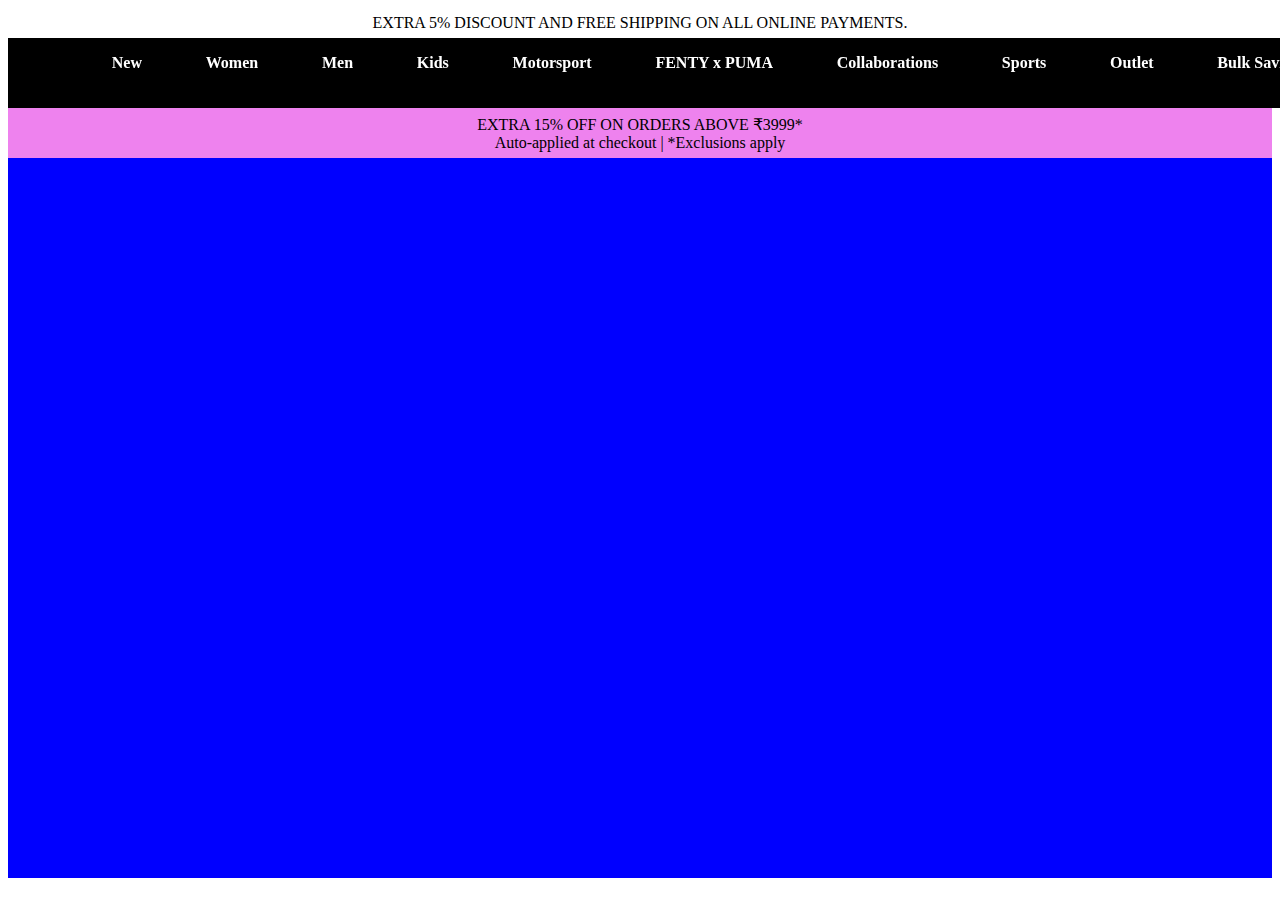
==== index.html @ ab66f5d4 "puma clone started" ====
<!DOCTYPE html>
<html lang="en">
<head>
    <meta charset="UTF-8">
    <meta name="viewport" content="width=device-width, initial-scale=1.0">
    <title>Document</title>
    <link rel="stylesheet" href="puma.css">
</head>
<body>
    <div class="top">EXTRA 5% DISCOUNT AND FREE SHIPPING ON ALL ONLINE PAYMENTS.</div>
    <div class="main">
        <div class="navbar">
            <ul>
                <li>New</li>
                <li>Women</li>
                <li>Men</li>
                <li>Kids</li>
                <li>Motorsport</li>
                <li>FENTY x PUMA</li>
                <li>Collaborations</li>
                <li>Sports</li>
                <li>Outlet</li>
                <li>Bulk Savings</li>
            </ul>
        </div>
    </div>
    <div class="offer">
        <div class="text1">EXTRA 15% OFF ON ORDERS ABOVE ₹3999*</div>
        <div class="text2">Auto-applied at checkout | *Exclusions apply</div>
    </div>
    <div class="image1"><img src="" alt=""></div>
</body>
</html>
---- puma.css ----
.main{
    display: flex;
    flex: 4;
    height: 70px;
    width: 100%;
    background-color: black;
    position: fixed;
}
.main ul{
    display: flex;
    align-items: center;
    justify-content: space-evenly;
    list-style-type: none;
    width: 200%;
    color: white;
    font-weight: 600;
}
.top{
    height: 30px;
    width: 100%;
    display: flex;
    justify-content: center;
    align-items: center;
}
.offer{
    margin-top: 70px;
    height: 50px;
    width: 100%;
    display: flex;
    justify-content: center;
    align-items: center;
    background-color: violet;
    flex-direction: column;
}
.image1{
    height: 80vh;
    width: 100%;
    background-color: blue;
}
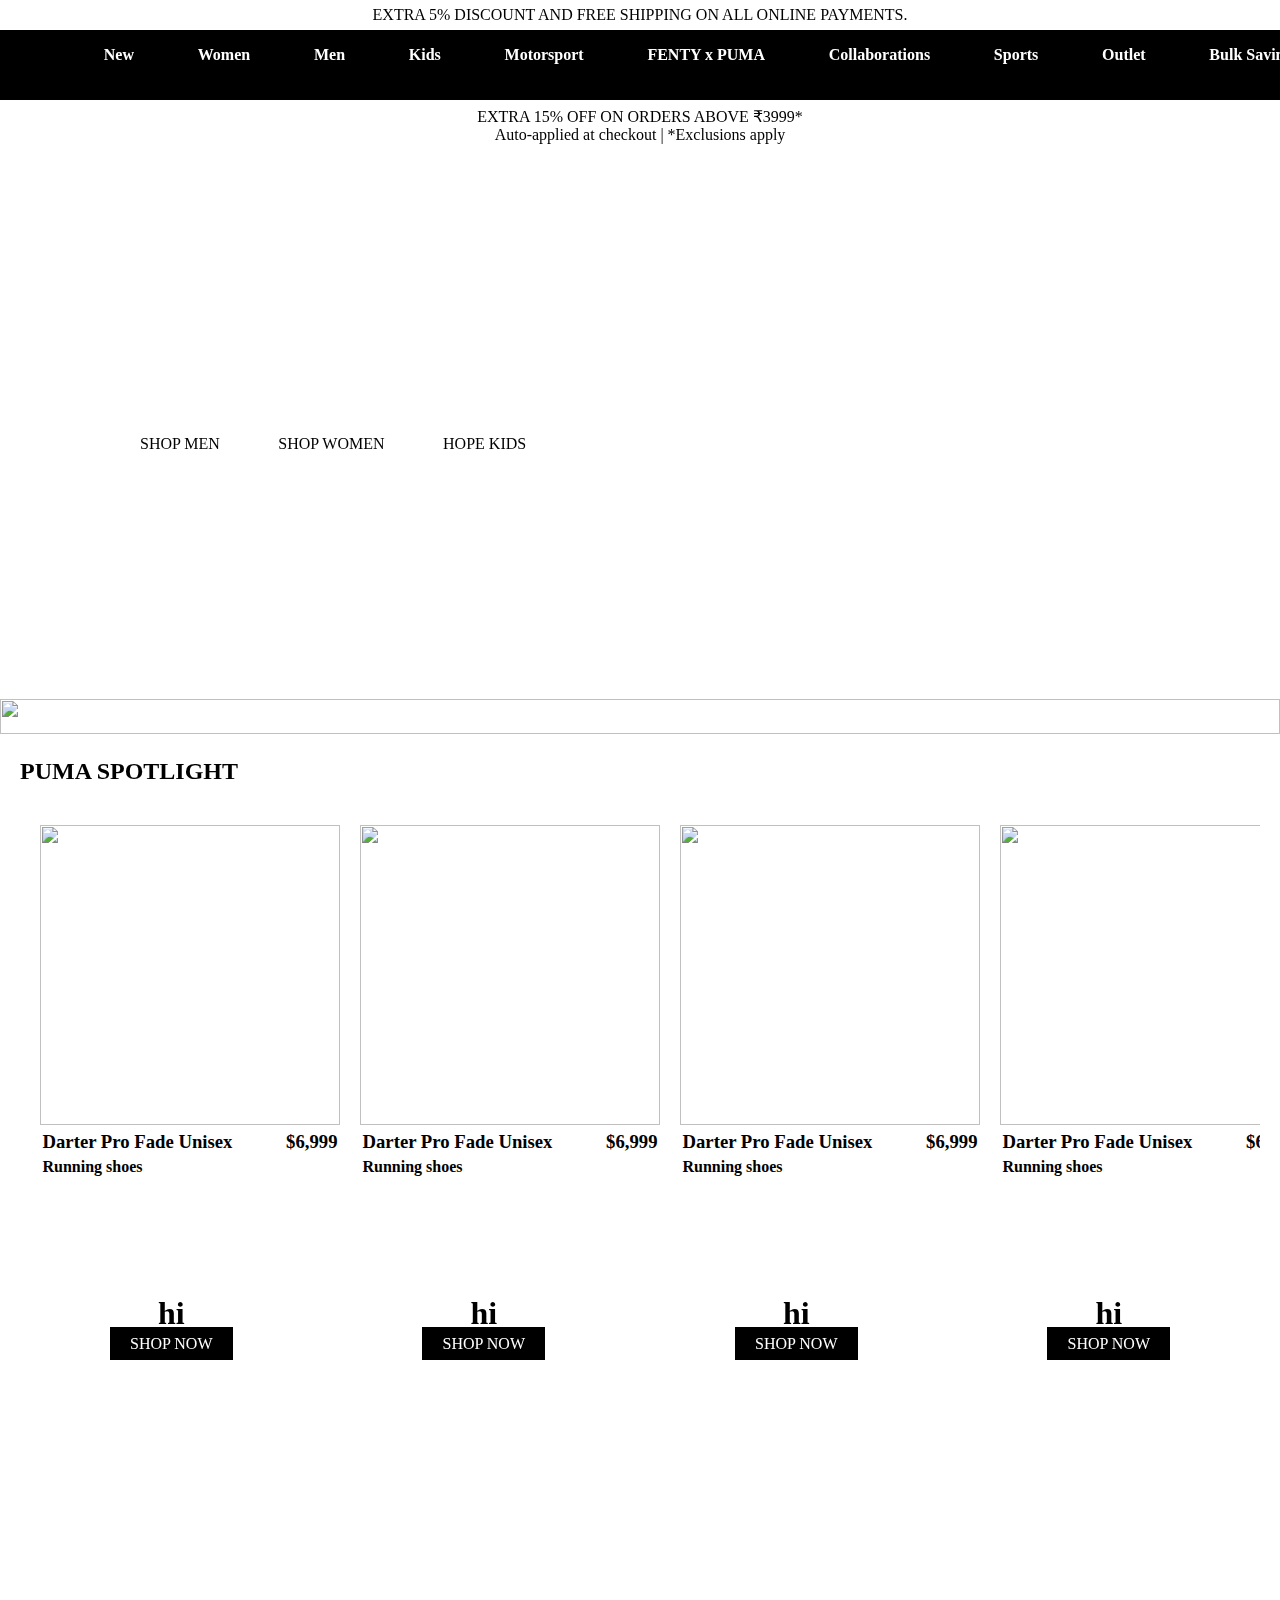
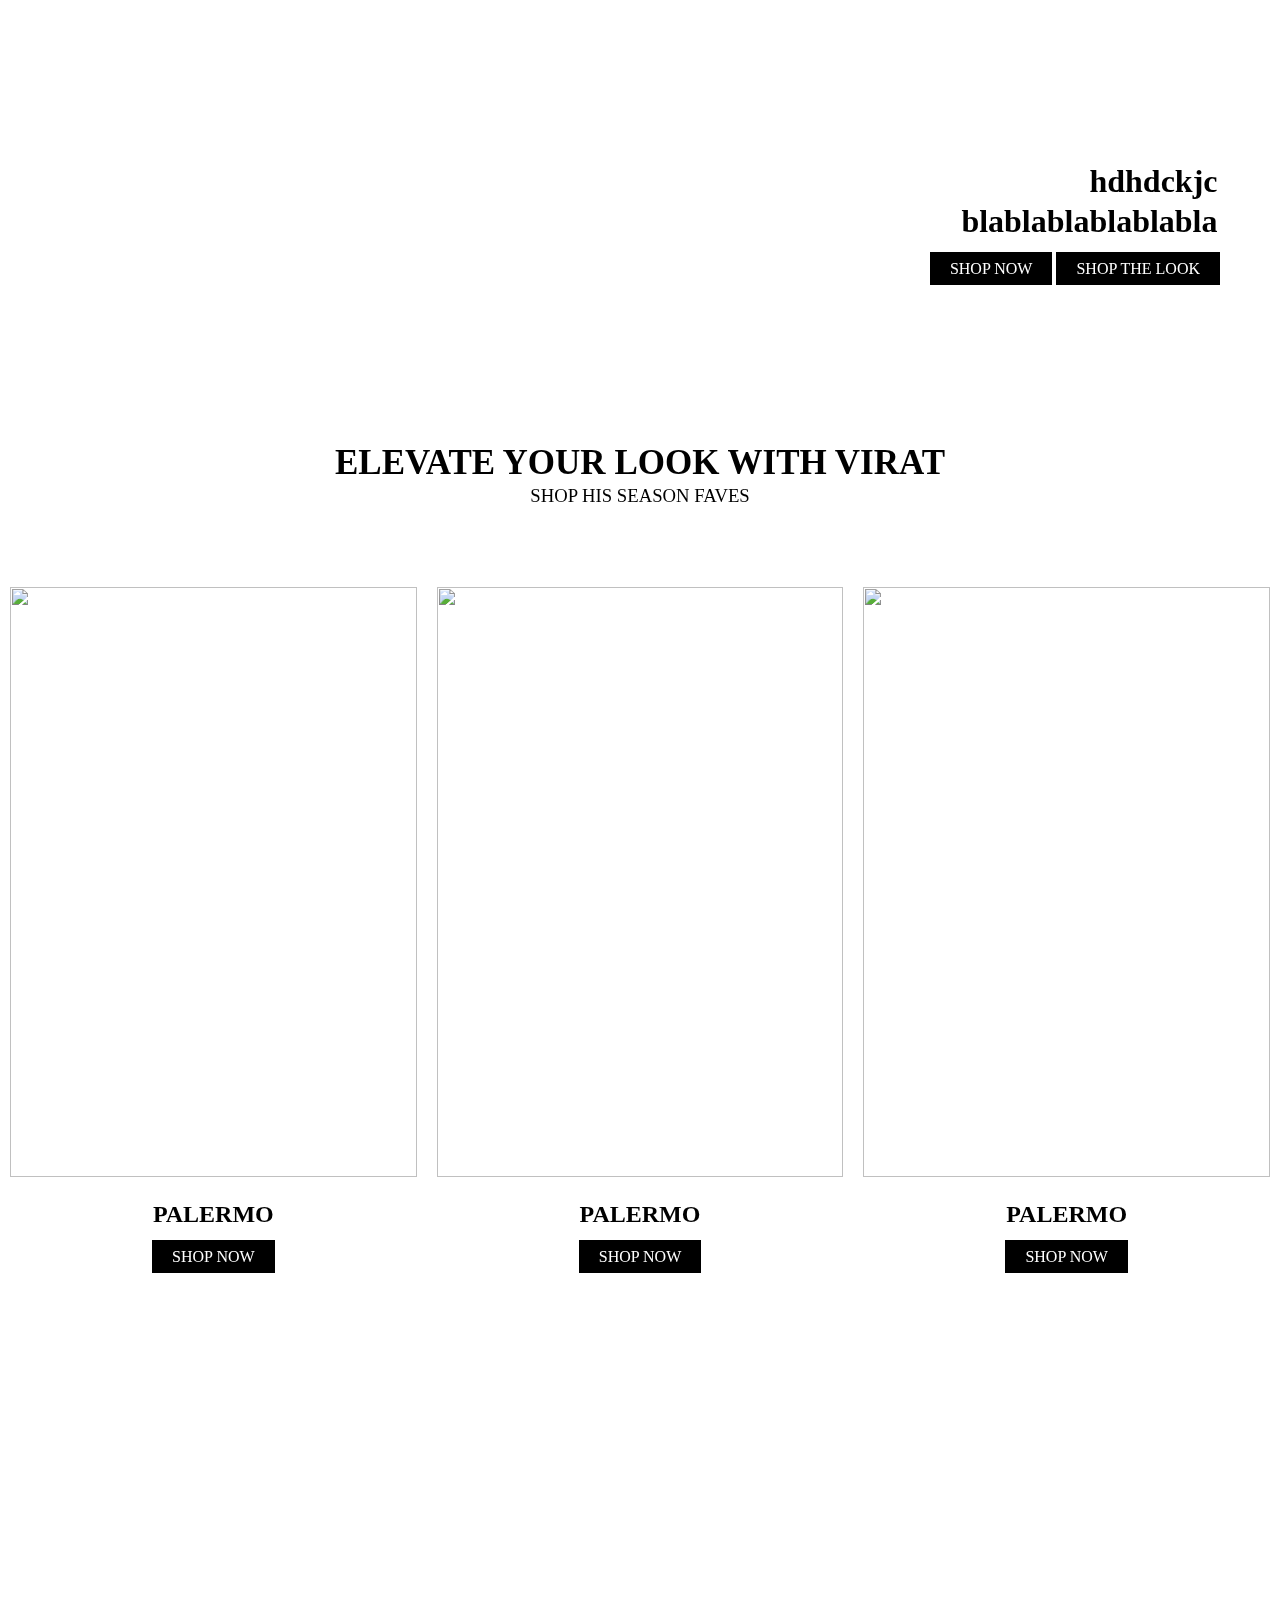
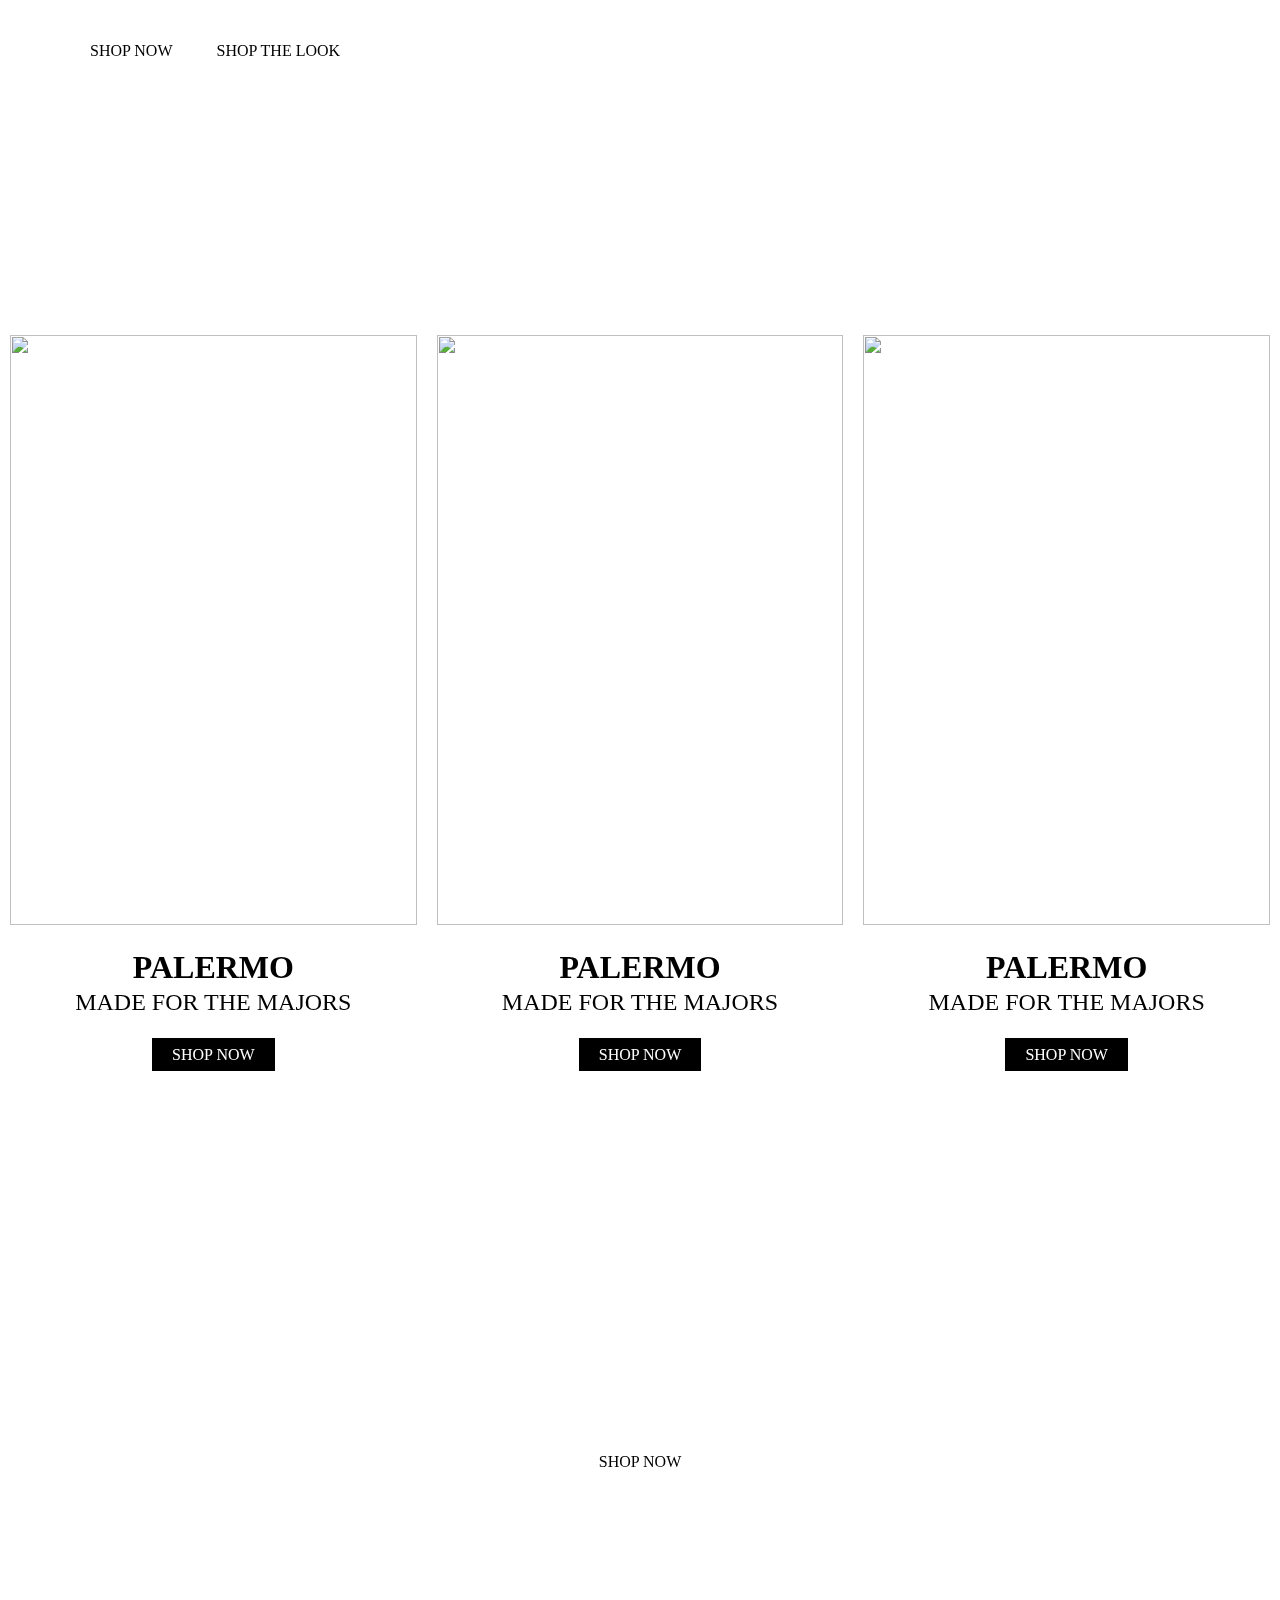
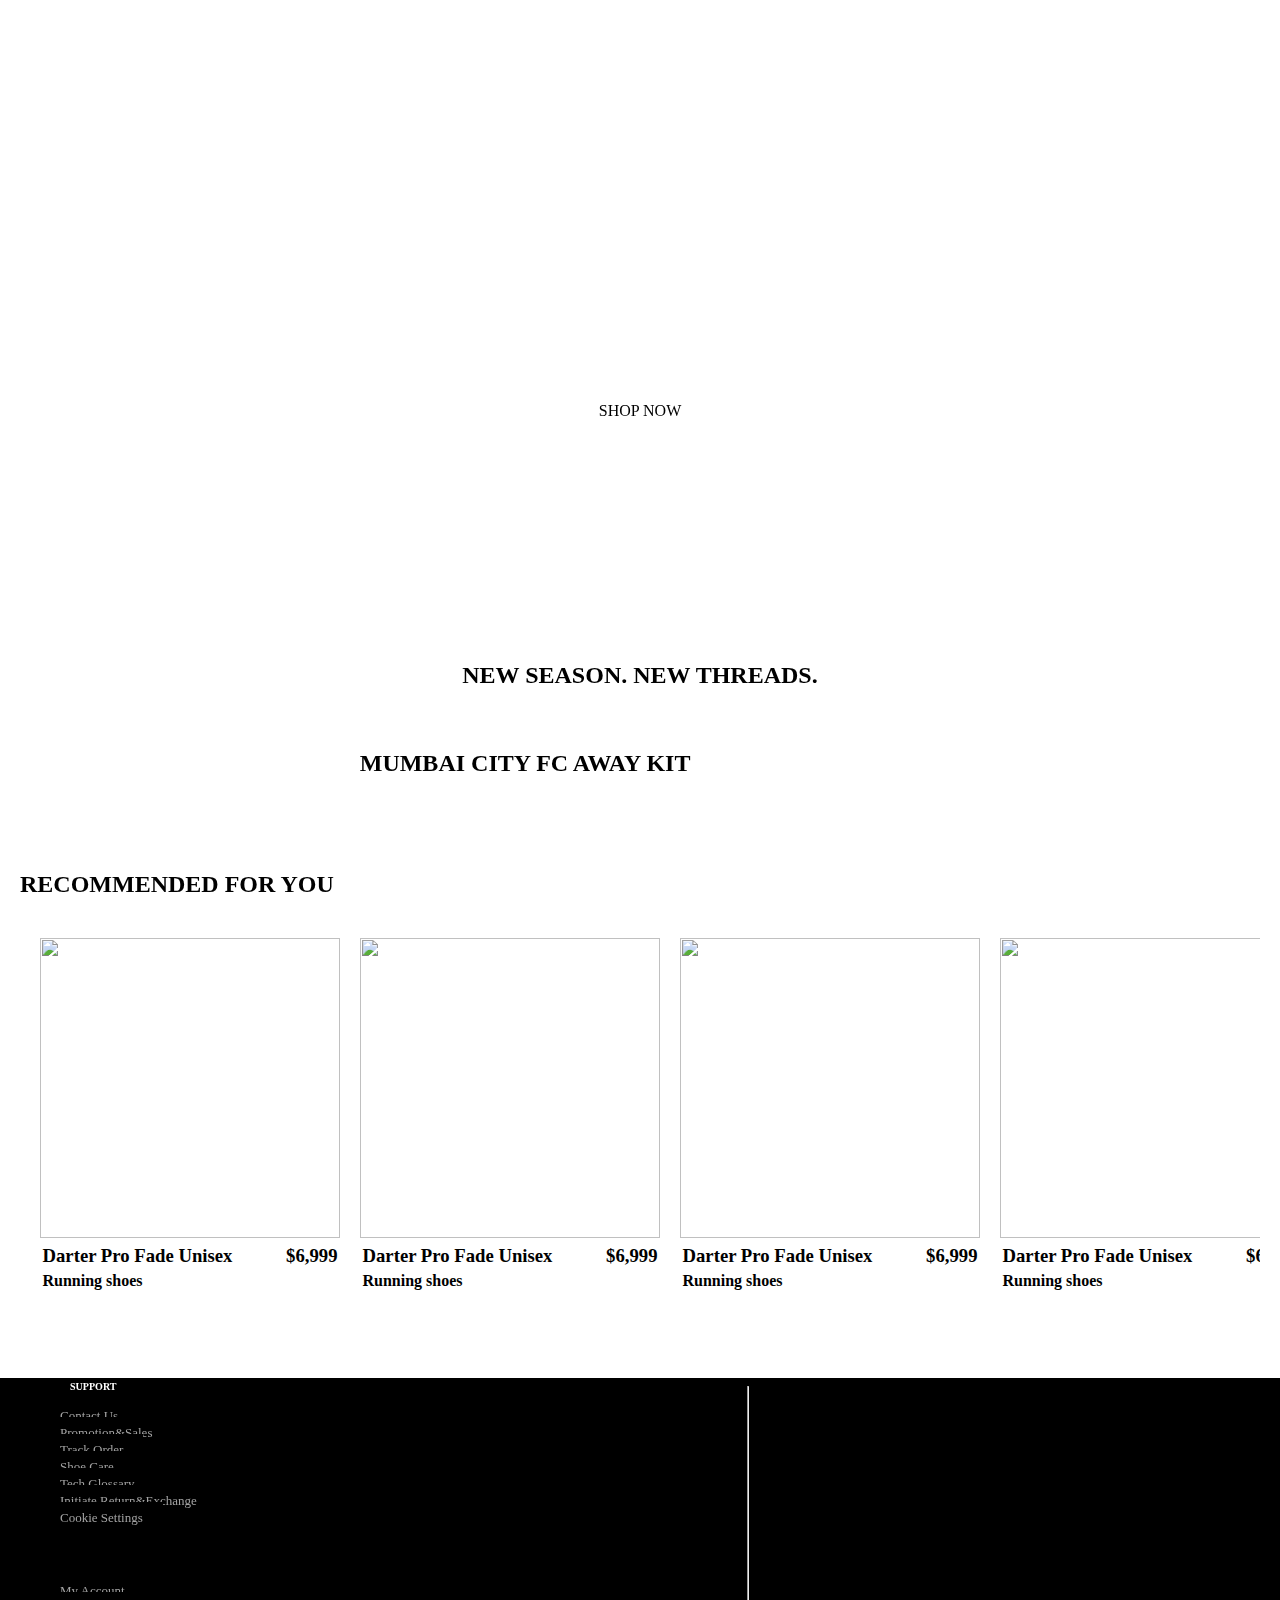
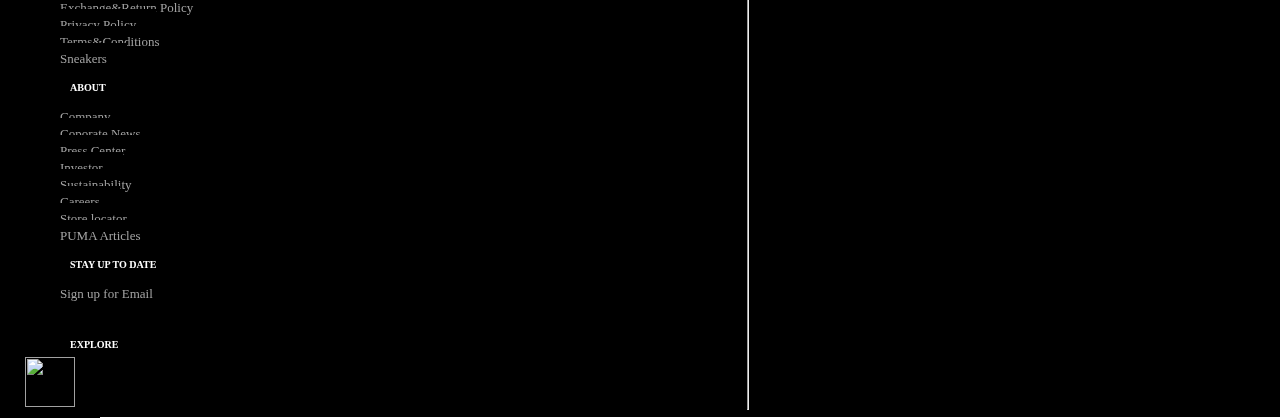
==== commit 53328c35: "bootstrap completed" ====
--- a/index.html
+++ b/index.html
@@ -5,6 +5,7 @@
     <meta name="viewport" content="width=device-width, initial-scale=1.0">
     <title>Document</title>
     <link rel="stylesheet" href="puma.css">
+
 </head>
 <body>
     <div class="top">EXTRA 5% DISCOUNT AND FREE SHIPPING ON ALL ONLINE PAYMENTS.</div>
@@ -24,10 +25,325 @@
             </ul>
         </div>
     </div>
+
     <div class="offer">
         <div class="text1">EXTRA 15% OFF ON ORDERS ABOVE ₹3999*</div>
         <div class="text2">Auto-applied at checkout | *Exclusions apply</div>
     </div>
-    <div class="image1"><img src="" alt=""></div>
+
+    <div class="image1">
+        <div class="virat">
+            <h1>NEW STYLES ON THE BLOCK</h1>
+            <div class="buttons_in_virat">
+                <a href="" class="shop">SHOP MEN</a>
+                <a href="" class="shop">SHOP WOMEN</a>
+                <a href="" class="shop">HOPE KIDS</a>
+            </div>
+        </div>
+    </div>
+
+    <div class="axis">
+        <img src="https://cdn.sanity.io/images/qa41whrn/prod/b04b345e3c02c4aea7303c5ba3a590f830faa526-6000x146.jpg?w=2160&q=80&auto=format" alt="">
+    </div>
+
+    <div class="spotlight">
+        <h2>PUMA SPOTLIGHT</h2>
+        <div class="shoes">
+            <div class="img_div">
+                <img src="https://images.puma.com/image/upload/f_auto,q_auto,b_rgb:fafafa,w_750,h_750/global/310476/01/sv01/fnd/IND/fmt/png/Darter-Pro-Fade-Unisex-Running-Shoes" alt="">
+                <div class="details">
+                    <div class="l">
+                        <h3>Darter Pro Fade Unisex</h3>   <h3>$6,999</h3>
+                    </div>
+                    <h4>Running shoes</h4>
+                </div>
+            </div>
+            <div class="img_div">
+                <img src="https://images.puma.com/image/upload/f_auto,q_auto,b_rgb:fafafa,w_750,h_750/global/193685/04/sv01/fnd/IND/fmt/png/LQDCELL-Method-Men's-Training-Shoes" alt="">
+                <div class="details">
+                    <div class="l">
+                        <h3>Darter Pro Fade Unisex</h3>   <h3>$6,999</h3>
+                    </div>
+                    <h4>Running shoes</h4>
+                </div>
+            </div>
+            <div class="img_div">
+                <img src="https://images.puma.com/image/upload/f_auto,q_auto,b_rgb:fafafa,w_750,h_750/global/310127/06/sv01/fnd/IND/fmt/png/SOFTRIDE-Symmetry-Fuzion-Unisex-Running-Shoes" alt="">
+                <div class="details">
+                    <div class="l">
+                        <h3>Darter Pro Fade Unisex</h3>   <h3>$6,999</h3>
+                    </div>
+                    <h4>Running shoes</h4>
+                </div>
+            </div>
+            <div class="img_div">
+                <img src="https://images.puma.com/image/upload/f_auto,q_auto,b_rgb:fafafa,w_750,h_750/global/395205/02/sv01/fnd/IND/fmt/png/Suede-XL-Unisex-Sneakers" alt="">
+                <div class="details">
+                    <div class="l">
+                        <h3>Darter Pro Fade Unisex</h3>   <h3>$6,999</h3>
+                    </div>
+                    <h4>Running shoes</h4>
+                </div>
+            </div>
+            <div class="img_div">
+                <img src="https://images.puma.com/image/upload/f_auto,q_auto,b_rgb:fafafa,w_750,h_750/global/308493/02/sv01/fnd/IND/fmt/png/BMW-M-Motorsport-Caven-2.0-Unisex-Sneakers" alt="">
+                <div class="details">
+                    <div class="l">
+                        <h3>Darter Pro Fade Unisex</h3>   <h3>$6,999</h3>
+                    </div>
+                    <h4>Running shoes</h4>
+                </div>
+            </div>
+            <div class="img_div">
+                <img src="https://images.puma.com/image/upload/f_auto,q_auto,b_rgb:fafafa,w_750,h_750/global/399614/01/sv01/fnd/IND/fmt/png/Caven-2.0-Year-Of-Sport-Unisex-Sneakers" alt="">
+                <div class="details">
+                    <div class="l">
+                        <h3>Darter Pro Fade Unisex</h3>   <h3>$6,999</h3>
+                    </div>
+                    <h4>Running shoes</h4>
+                </div>
+            </div>
+        </div>
+    </div>
+
+    <div class="next">
+        <div class="people" style="padding-left: 15px;">
+            <img src="https://cdn.sanity.io/images/qa41whrn/prod/b853c54cb31b88c39e9dfc547bff813931f7f497-2083x2708.jpg?auto=format&w=2160&q=80" alt="">
+            <h1>hi</h1>
+            <a href="">SHOP NOW</a>
+        </div>
+        <div class="people">
+            <img src="https://cdn.sanity.io/images/qa41whrn/prod/cf8a0d8be2a650511149f7043a5205d17aff5914-2083x2708.jpg?auto=format&w=2160&q=80" alt="">
+            <h1>hi</h1>
+            <a href="">SHOP NOW</a>
+        </div>
+        <div class="people">
+            <img src="https://cdn.sanity.io/images/qa41whrn/prod/feba02641d0418e81041c5981656d356c0e7d94d-2083x2708.jpg?auto=format&w=2160&q=80" alt="">
+            <h1>hi</h1>
+            <a href="">SHOP NOW</a>
+        </div>
+        <div class="people" style="padding-right: 15px;">
+            <img src="https://cdn.sanity.io/images/qa41whrn/prod/25772f9489c237e170595da04b587f11f1f8bc08-2083x2708.jpg?auto=format&w=2160&q=80" alt="">
+            <h1>hi</h1>
+            <a href="">SHOP NOW</a>
+        </div>
+    </div>
+
+    <div class="girlvid">
+        <video class="w-full" autoplay="" controlslist="nodownload nofullscreen" disablepictureinpicture="" disableremoteplayback="" playsinline="" loop="" muted="">
+            <source src="https://cdn.sanity.io/files/qa41whrn/prod/4a3c5de097ef9f39e1e90c791c31f8363ffc4e41.mp4">
+        </video>
+        <div class="as1">
+            <h1>hdhdckjc</h1>
+            <h1>blablablablablabla</h1>
+            <div class="as">
+                <a href="">SHOP NOW</a>
+                <a href="">SHOP THE LOOK</a>
+            </div>
+        </div>
+    </div>
+
+    <div class="lookvirat">
+        <h1>ELEVATE YOUR LOOK WITH VIRAT</h1>
+        <h3>SHOP HIS SEASON FAVES</h3>
+        <div class="virat_img_collection">
+            <div class="virat_img">
+                <img src="https://cdn.sanity.io/images/qa41whrn/prod/d8c40ceae584da90d747bb8257a0686909de8706-1000x1300.jpg?auto=format&w=2160&q=80" alt="">
+                <h2>PALERMO</h2>
+                <a href="">SHOP NOW</a>
+            </div>
+            <div class="virat_img">
+                <img src="https://cdn.sanity.io/images/qa41whrn/prod/ef2ecab7886a9a5d9c053b1e7908e80bab270a4b-5504x8256.jpg?auto=format&w=2160&q=80" alt="">
+                <h2>PALERMO</h2>
+                <a href="">SHOP NOW</a>
+            </div>
+            <div class="virat_img">
+                <img src="https://cdn.sanity.io/images/qa41whrn/prod/48e631202dfefc06712ad2ce03e57b73629e9976-2083x2708.jpg?auto=format&w=2160&q=80" alt="">
+                <h2>PALERMO</h2>
+                <a href="">SHOP NOW</a>
+            </div>
+        </div>
+    </div>
+
+    <div class="fenty">
+        <h4>jfbfjkvsj</h4>
+        <h6>gihkih</h6>
+        <div class="as">
+            <a href="">SHOP NOW</a>
+            <a href="">SHOP THE LOOK</a>
+        </div>
+    </div>
+
+    <div class="virat_img_collection">
+        <div class="virat_img">
+            <img src="https://cdn.sanity.io/images/qa41whrn/prod/c3a9a7cca38afda7c4bbadf678c3afe427b810eb-1000x1300.jpg?auto=format&w=2160&q=80" alt="">
+            <h1 style="margin-top: 20px;">PALERMO</h1>
+            <h2 id="shoe">MADE FOR THE MAJORS</h2>
+            <a href="">SHOP NOW</a>
+        </div>
+        <div class="virat_img">
+            <img src="https://cdn.sanity.io/images/qa41whrn/prod/73e7d6229af3b731a2b96be73b85a7542c4e8a0f-2083x2708.jpg?auto=format&w=2160&q=80" alt="">
+            <h1 style="margin-top: 20px;">PALERMO</h1>
+            <h2 id="shoe">MADE FOR THE MAJORS</h2>
+            <a href="">SHOP NOW</a>
+        </div>
+        <div class="virat_img">
+            <img src="https://cdn.sanity.io/images/qa41whrn/prod/523938f36eac15a14d2e66cdb263176adf2ab6ac-1000x1300.jpg?auto=format&w=2160&q=80" alt="">
+            <h1 style="margin-top: 20px;">PALERMO</h1>
+            <h2 id="shoe">MADE FOR THE MAJORS</h2>
+            <a href="">SHOP NOW</a>
+        </div>
+    </div>
+
+    <div class="MMQ">
+        <h1>MMQ</h1>
+        <h3>CRAFTED COURT</h3>
+        <a href="" style="background-color: white; color: black;">SHOP NOW</a>
+    </div>
+
+    <div class="speedcat">
+        <h1>PUMA SPEEDCAT</h1>
+        <h3>A LEGACY OF SPEED AND STYLE</h3>
+        <a href="" style="background-color: white; color: black;">SHOP NOW</a>
+    </div>
+
+    <div class="shirt">
+        <h2>NEW SEASON. NEW THREADS.</h2>
+        <div class="next">
+            <div class="people" style="padding-left: 15px; margin: 4px;">
+                <img src="https://cdn.sanity.io/images/qa41whrn/prod/423ce1c3734ef6f658e01d41e2771492ebd5661e-626x800.jpg?auto=format&w=2160&q=80" alt="">
+            </div>
+            <div class="people" style="margin: 4px;">
+                <img src="https://cdn.sanity.io/images/qa41whrn/prod/f0a80d7fa541e24f76d5ce590a05568ecdebc714-1000x1300.jpg?auto=format&w=2160&q=80" alt="">
+                <h2>MUMBAI CITY FC AWAY KIT</h2>
+            </div>
+            <div class="people" style="margin: 4px;">
+                <img src="https://cdn.sanity.io/images/qa41whrn/prod/6a6313b6b2dfcec9bf459c8adabd6e1cb95c055e-1000x1300.jpg?auto=format&w=2160&q=80" alt="">
+            </div>
+            <div class="people" style="padding-right: 15px; margin: 4px;">
+                <img src="https://cdn.sanity.io/images/qa41whrn/prod/c2f5a7d0b5024fb87187dc23084a91bd7cd6ad04-1000x1300.jpg?auto=format&w=2160&q=80" alt="">
+            </div>
+        </div>
+    </div>
+
+    <div class="spotlight">
+        <h2>RECOMMENDED FOR YOU</h2>
+        <div class="shoes">
+            <div class="img_div">
+                <img src="https://images.puma.com/image/upload/f_auto,q_auto,b_rgb:fafafa,w_750,h_750/global/310476/01/sv01/fnd/IND/fmt/png/Darter-Pro-Fade-Unisex-Running-Shoes" alt="">
+                <div class="details">
+                    <div class="l">
+                        <h3>Darter Pro Fade Unisex</h3>   <h3>$6,999</h3>
+                    </div>
+                    <h4>Running shoes</h4>
+                </div>
+            </div>
+            <div class="img_div">
+                <img src="https://images.puma.com/image/upload/f_auto,q_auto,b_rgb:fafafa,w_750,h_750/global/193685/04/sv01/fnd/IND/fmt/png/LQDCELL-Method-Men's-Training-Shoes" alt="">
+                <div class="details">
+                    <div class="l">
+                        <h3>Darter Pro Fade Unisex</h3>   <h3>$6,999</h3>
+                    </div>
+                    <h4>Running shoes</h4>
+                </div>
+            </div>
+            <div class="img_div">
+                <img src="https://images.puma.com/image/upload/f_auto,q_auto,b_rgb:fafafa,w_750,h_750/global/310127/06/sv01/fnd/IND/fmt/png/SOFTRIDE-Symmetry-Fuzion-Unisex-Running-Shoes" alt="">
+                <div class="details">
+                    <div class="l">
+                        <h3>Darter Pro Fade Unisex</h3>   <h3>$6,999</h3>
+                    </div>
+                    <h4>Running shoes</h4>
+                </div>
+            </div>
+            <div class="img_div">
+                <img src="https://images.puma.com/image/upload/f_auto,q_auto,b_rgb:fafafa,w_750,h_750/global/395205/02/sv01/fnd/IND/fmt/png/Suede-XL-Unisex-Sneakers" alt="">
+                <div class="details">
+                    <div class="l">
+                        <h3>Darter Pro Fade Unisex</h3>   <h3>$6,999</h3>
+                    </div>
+                    <h4>Running shoes</h4>
+                </div>
+            </div>
+            <div class="img_div">
+                <img src="https://images.puma.com/image/upload/f_auto,q_auto,b_rgb:fafafa,w_750,h_750/global/308493/02/sv01/fnd/IND/fmt/png/BMW-M-Motorsport-Caven-2.0-Unisex-Sneakers" alt="">
+                <div class="details">
+                    <div class="l">
+                        <h3>Darter Pro Fade Unisex</h3>   <h3>$6,999</h3>
+                    </div>
+                    <h4>Running shoes</h4>
+                </div>
+            </div>
+            <div class="img_div">
+                <img src="https://images.puma.com/image/upload/f_auto,q_auto,b_rgb:fafafa,w_750,h_750/global/399614/01/sv01/fnd/IND/fmt/png/Caven-2.0-Year-Of-Sport-Unisex-Sneakers" alt="">
+                <div class="details">
+                    <div class="l">
+                        <h3>Darter Pro Fade Unisex</h3>   <h3>$6,999</h3>
+                    </div>
+                    <h4>Running shoes</h4>
+                </div>
+            </div>
+        </div>
+    </div>
+
+    <!-- footer -->
+  <footer class="bg-dark text-light pt-5 mt-3" style="font-size: 15px;">
+    <div class="container">
+        <div class="row">
+            <div class="col-md-3">
+                <h6>SUPPORT</h6>
+                <ul class="list-unstyled">
+                    <li><a href="" >Contact Us</a></li>
+                    <li><a href="" >Promotion&Sales</a></li>
+                    <li><a href="" >Track  Order</a></li>
+                    <li><a href="" >Shoe Care</a></li>
+                    <li><a href="" >Tech Glossary</a></li>
+                    <li><a href="" >Initiate Return&Exchange</a></li>
+                    <li><a href="" >Cookie Settings</a></li>
+                </ul>
+            </div>
+            <div class="col-md-3">
+                <h5>FAQs</h5>
+                <ul class="list-unstyled">
+                    <li><a href="" >My Account</a></li>
+                    <li><a href="" >Exchange&Return Policy</a></li>
+                    <li><a href="" >Privacy Policy</a></li>
+                    <li><a href="" >Terms&Conditions</a></li>
+                    <li><a href="" >Sneakers</a></li>
+                </ul>
+            </div>
+            <div class="col-md-3">
+                <h6>ABOUT</h6>
+            <ul class="list-unstyled">
+                <li><a href="#" >Company</a></li>
+                <li><a href="#" >Coporate News</a></li>
+                <li><a href="#" >Press Center</a></li>
+                <li><a href="#" >Investor</a></li>
+                <li><a href="#" >Sustainability</a></li>
+                <li><a href="#" >Careers</a></li>
+                <li><a href="#" >Store locator</a></li>
+                <li><a href="#" >PUMA Articles</a></li>
+            </ul>
+            </div>
+            <div class="col-md-3">
+                <h6>STAY UP TO DATE</h6>
+                <ul class="list-unstyled">
+                    <li><a href="#">Sign up for Email</a></li>
+                </ul>
+                <img src="images/icons8-youtube-48.png" alt="">
+                <img src="images/icons8-twitter-48.png" alt="">
+                <img src="images/icons8-pinterest-30.png" alt="">
+                <img src="images/icons8-instagram-48.png" alt="">
+                <img src="images/icons8-facebook-circled-48.png" alt=""><br>
+                
+                <h6>EXPLORE</h6>
+                <a href=""><img src="images/pumaaaa.png" alt=""  style="width: 50px;height: 50px;"></a>
+            
+            </div>
+        </div>
+    </div>
+    <hr>
+</footer>
+
 </body>
 </html>--- a/puma.css
+++ b/puma.css
@@ -1,3 +1,7 @@
+body{
+    margin: 0%;
+    padding: 0%;
+}
 .main{
     display: flex;
     flex: 4;
@@ -6,6 +10,7 @@
     background-color: black;
     position: fixed;
 }
+
 .main ul{
     display: flex;
     align-items: center;
@@ -15,6 +20,7 @@
     color: white;
     font-weight: 600;
 }
+
 .top{
     height: 30px;
     width: 100%;
@@ -22,6 +28,7 @@
     justify-content: center;
     align-items: center;
 }
+
 .offer{
     margin-top: 70px;
     height: 50px;
@@ -29,11 +36,294 @@
     display: flex;
     justify-content: center;
     align-items: center;
-    background-color: violet;
+    /* background-color: violet; */
     flex-direction: column;
 }
+
 .image1{
-    height: 80vh;
-    width: 100%;
-    background-color: blue;
+    height: 61vh;
+    width: 100%;
+    background-image: url("https://cdn.sanity.io/images/qa41whrn/prod/bf98b569df7849bab6501f1e78d810cda9fcac58-6000x2167.jpg?w=1440&q=80&auto=format");
+    display: flex;
+    align-items: center;
+    background-repeat: no-repeat;
+    background-size: 100%;
+}
+
+.virat{
+    color: white;
+    padding-left: 100px;
+}
+
+.buttons_in_virat .shop{
+    background-color: white;
+    color: black;
+    padding: 20px;
+    padding-top: 8px;
+    padding-bottom: 8px;
+    text-decoration: none;
+    border: 1px;
+}
+
+.buttons_in_virat{
+    display: flex;
+    justify-content: space-between;
+    margin: 20px;
+}
+
+.spotlight{
+    /* background-color: aquamarine; */
+    margin: 20px;
+    padding: 0%;
+    /* height: 0; */
+}
+
+.axis img{
+    width: 100%;
+    height: 35px;
+    object-fit: cover;
+    margin: 0%;
+    padding: 0%;
+}
+
+.shoes {
+    background-color: white;
+    display: flex;
+    overflow: scroll;
+    white-space: nowrap;
+    padding: 10px;
+  }
+  
+.shoes .img_div {
+    width: 400px;
+    height: 400px;
+    padding: 10px;
+    display: block;
+    background-color: white;
+}
+
+.shoes .img_div img{
+    object-fit: cover;
+    width: 300px;
+    height: 300px;
+}
+
+.next{
+    margin: 0%;
+    padding: 0%;
+    display: flex;
+    width: 100%;
+    text-align: center;
+    margin-bottom: 70px;
+}
+
+.next .people{
+    flex-grow: 1;
+    margin: 10px;
+    /* background-color: yellowgreen; */
+}
+
+.next .people img{
+    width: 100%;
+    object-fit: cover;
+}
+
+.girlvid{
+    width: 100%;
+    height: 520px;
+    margin-bottom: 20px;
+    position: relative;
+    overflow: hidden;
+}
+
+.girlvid video{
+    width: 100%;
+    position: absolute;
+    z-index: 0;
+}
+
+.girlvid .as1{
+    z-index: 1;
+    position: relative;
+    top: 63%;
+    text-align: right;
+    margin-right: 60px;
+}
+
+.as{
+    margin-top: 20px;
+}
+
+.lookvirat{
+    text-align: center;
+}
+
+.lookvirat h1{
+    font-size: 35px;
+    margin-top: 90px;
+}
+
+.virat_img #shoe{
+    font-weight: 1;
+    margin-top: 0%;
+    margin-bottom: 30px;
+}
+
+.lookvirat h3{
+    font-weight: 10;
+    margin-bottom: 70px;
+}
+
+.virat_img_collection{
+    margin: 0%;
+    padding: 0%;
+    display: flex;
+    width: 100%;
+    padding-bottom: 70px;
+    /* height: 500px; */
+}
+
+.virat_img{
+    /* background-color: red; */
+    flex-grow: 1;
+    margin: 10px;
+    /* height: 400px; */
+    text-align: center;
+}
+
+.virat_img img{
+    width: 100%;
+    height: 590px;
+    object-fit: cover;
+}
+
+.fenty{
+    width: 100%;
+    /* background-color: red; */
+    height: 61vh;
+    background-image: url("https://cdn.sanity.io/images/qa41whrn/prod/fdf7ae4f2b19160691ebff53bb0e8507fadee679-6000x2167.jpg?w=2160&q=80&auto=format");
+    background-repeat: no-repeat;
+    background-size: 100%;
+    display: flex;
+    justify-content: center;
+    flex-direction: column;
+    margin-bottom: 30px;
+}
+
+.fenty h4,h6{
+    color: white;
+    margin: 2.5px;
+    margin-left: 70px;
+}
+
+.fenty .as{
+    margin-left: 70px;
+}
+
+.fenty .as a{
+    background-color: white;
+    color: black;
+}
+
+.MMQ{
+    width: 100%;
+    /* background-color: yellow; */
+    height: 61vh;
+    background-image: url("https://cdn.sanity.io/images/qa41whrn/prod/5303e7c57fb2e11b70ff9db5843cec37e87593ca-6000x2167.jpg?w=2160&q=80&auto=format");
+    background-repeat: no-repeat;
+    background-size: 100%;
+    display: flex;
+    align-items: center;
+    justify-content: center;
+    flex-direction: column;
+    color: white;
+}
+
+.MMQ h1{
+    margin: 0%;
+    padding: 0%;
+}
+
+.MMQ h3{
+    margin-bottom: 26px;
+    font-weight: 1;
+}
+
+.speedcat{
+    width: 100%;
+    /* background-color: red; */
+    height: 61vh;
+    background-image: url("https://cdn.sanity.io/images/qa41whrn/prod/0286e218c99ceda49946ac06705a30d2fea6528e-6000x2167.jpg?w=2160&q=80&auto=format");
+    background-repeat: no-repeat;
+    background-size: 100%;
+    display: flex;
+    align-items: center;
+    justify-content: center;
+    flex-direction: column;
+    color: white;
+}
+
+.speedcat h1{
+    margin: 0%;
+    padding: 0%;
+}
+
+.speedcat h3{
+    margin-bottom: 26px;
+    font-weight: 1;
+}
+
+.shirt{
+    text-align: center;
+}
+
+
+
+
+
+footer{
+    background-color: black;
+ }
+ .footeritms{
+    color: rgb(172, 175, 177);
+    text-decoration: none;
+
+ }
+ footer{
+    display: flex;
+}
+
+footer a{
+    text-decoration: none;
+    color: rgb(162, 162, 162);
+    font-size: small;
+}
+footer h6{
+    font-weight: bold;
+}
+footer  a:hover{
+    color: white;
+}
+footer img{
+    padding: 5px;
+    margin-bottom: 5px;
+}
+
+h3,h4,h1{
+    margin: 2.5px;
+    padding: 0%;
+}
+
+.l{
+    display: flex;
+    justify-content: space-between;
+}
+
+a{
+    text-decoration: none;
+    background-color: black;
+    color: white;
+    padding: 20px;
+    padding-top: 8px;
+    padding-bottom: 8px;
 }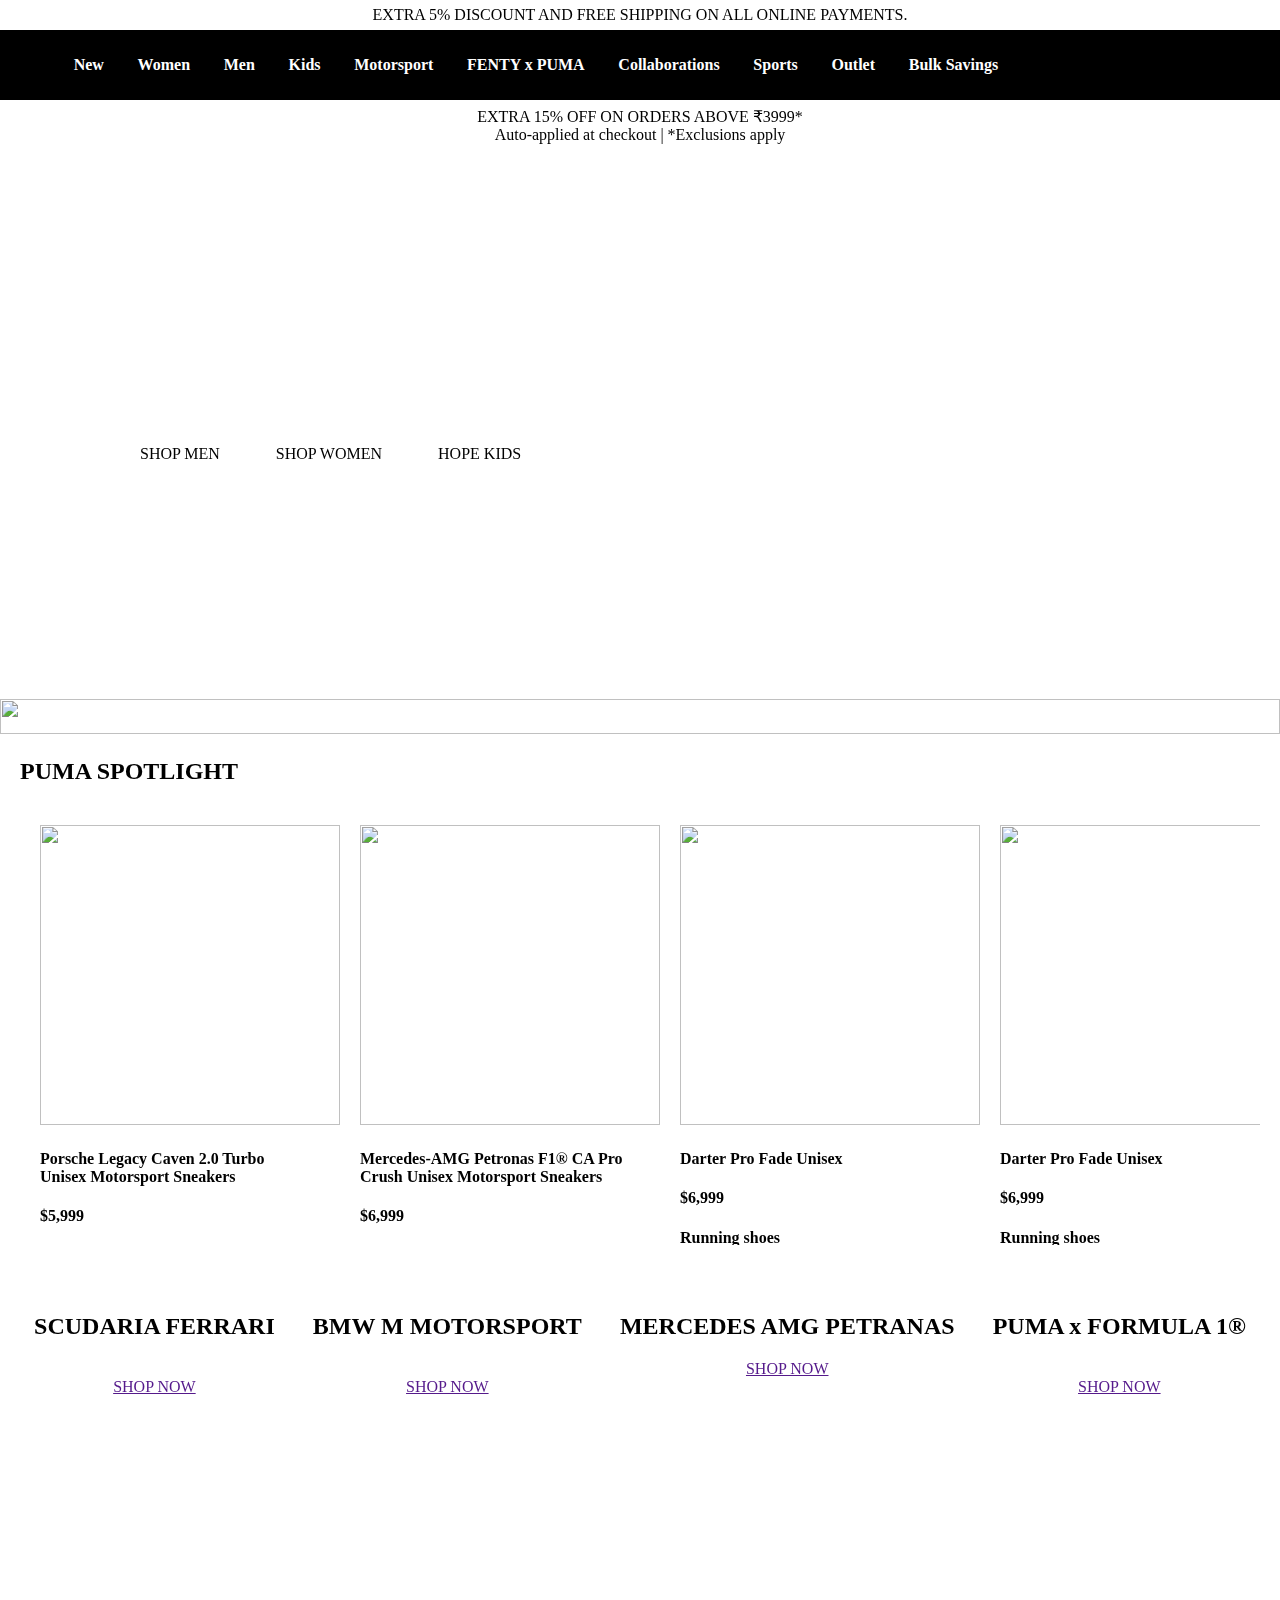
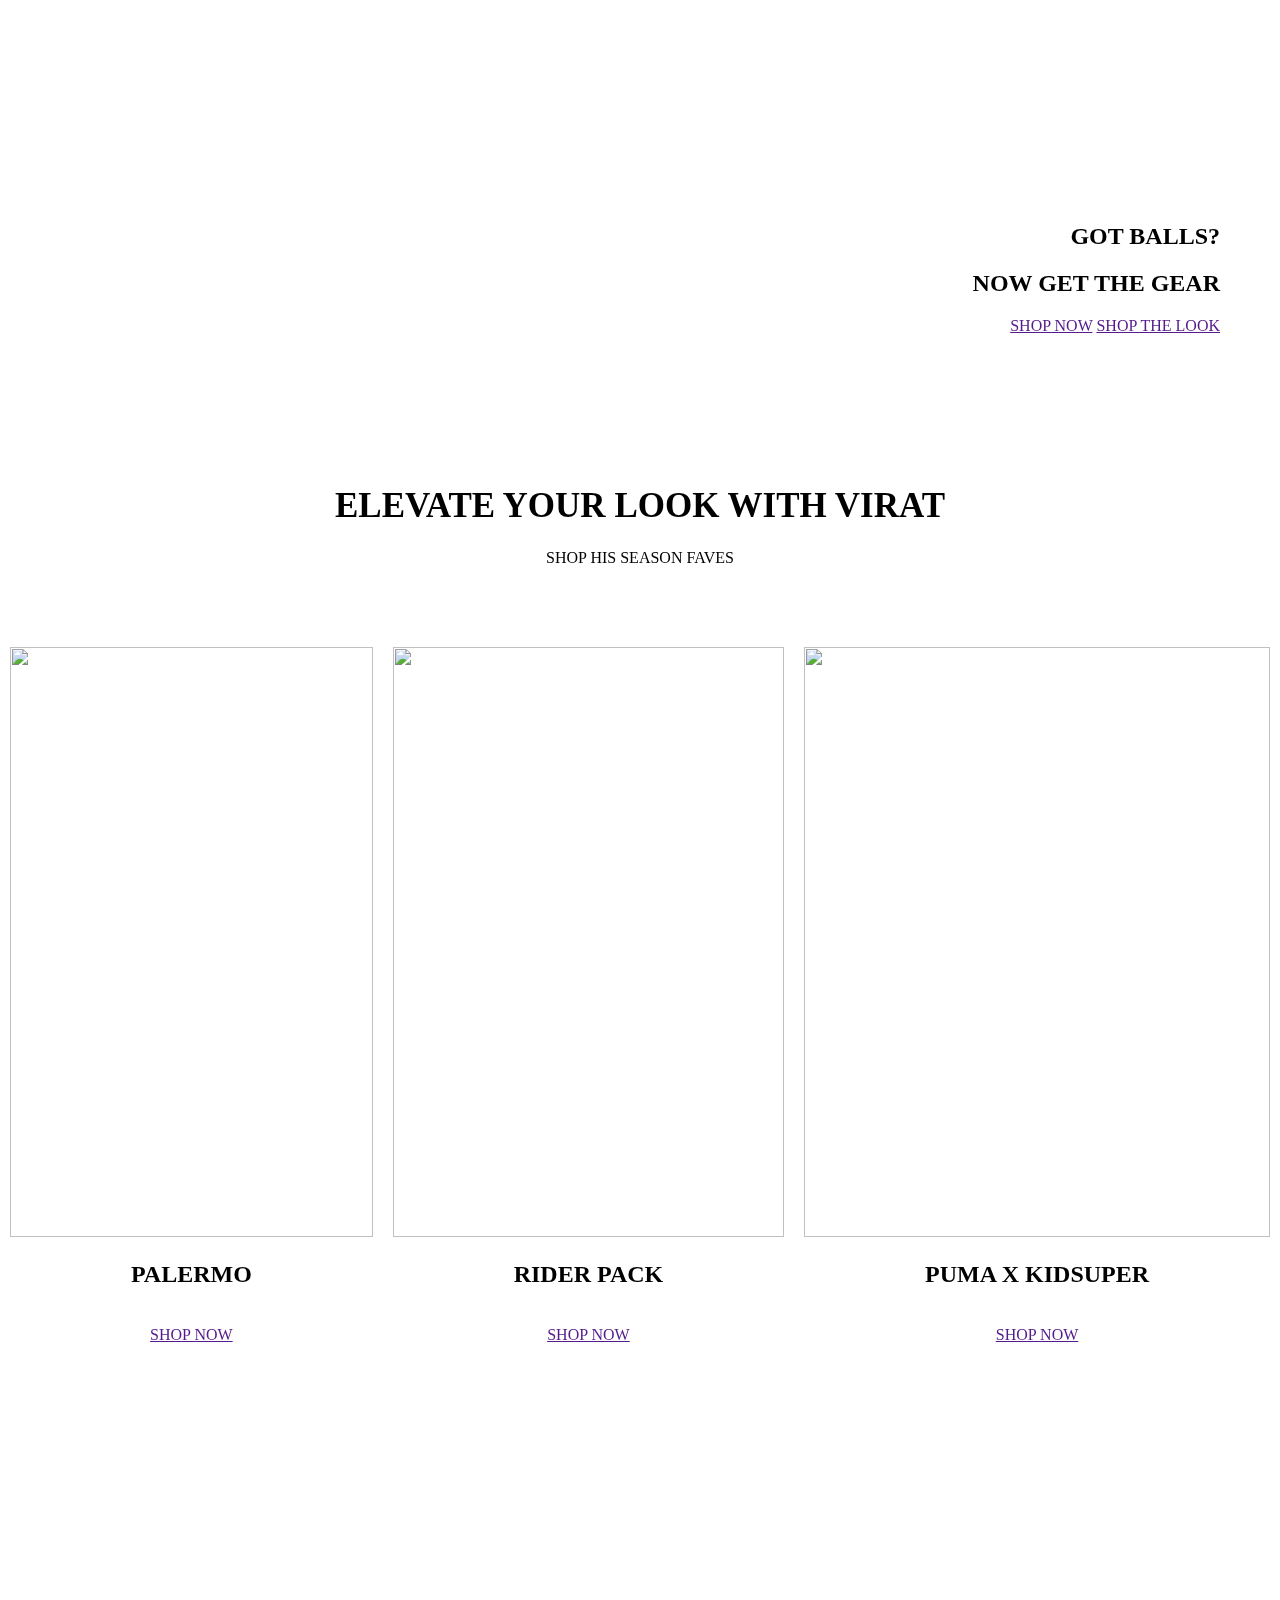
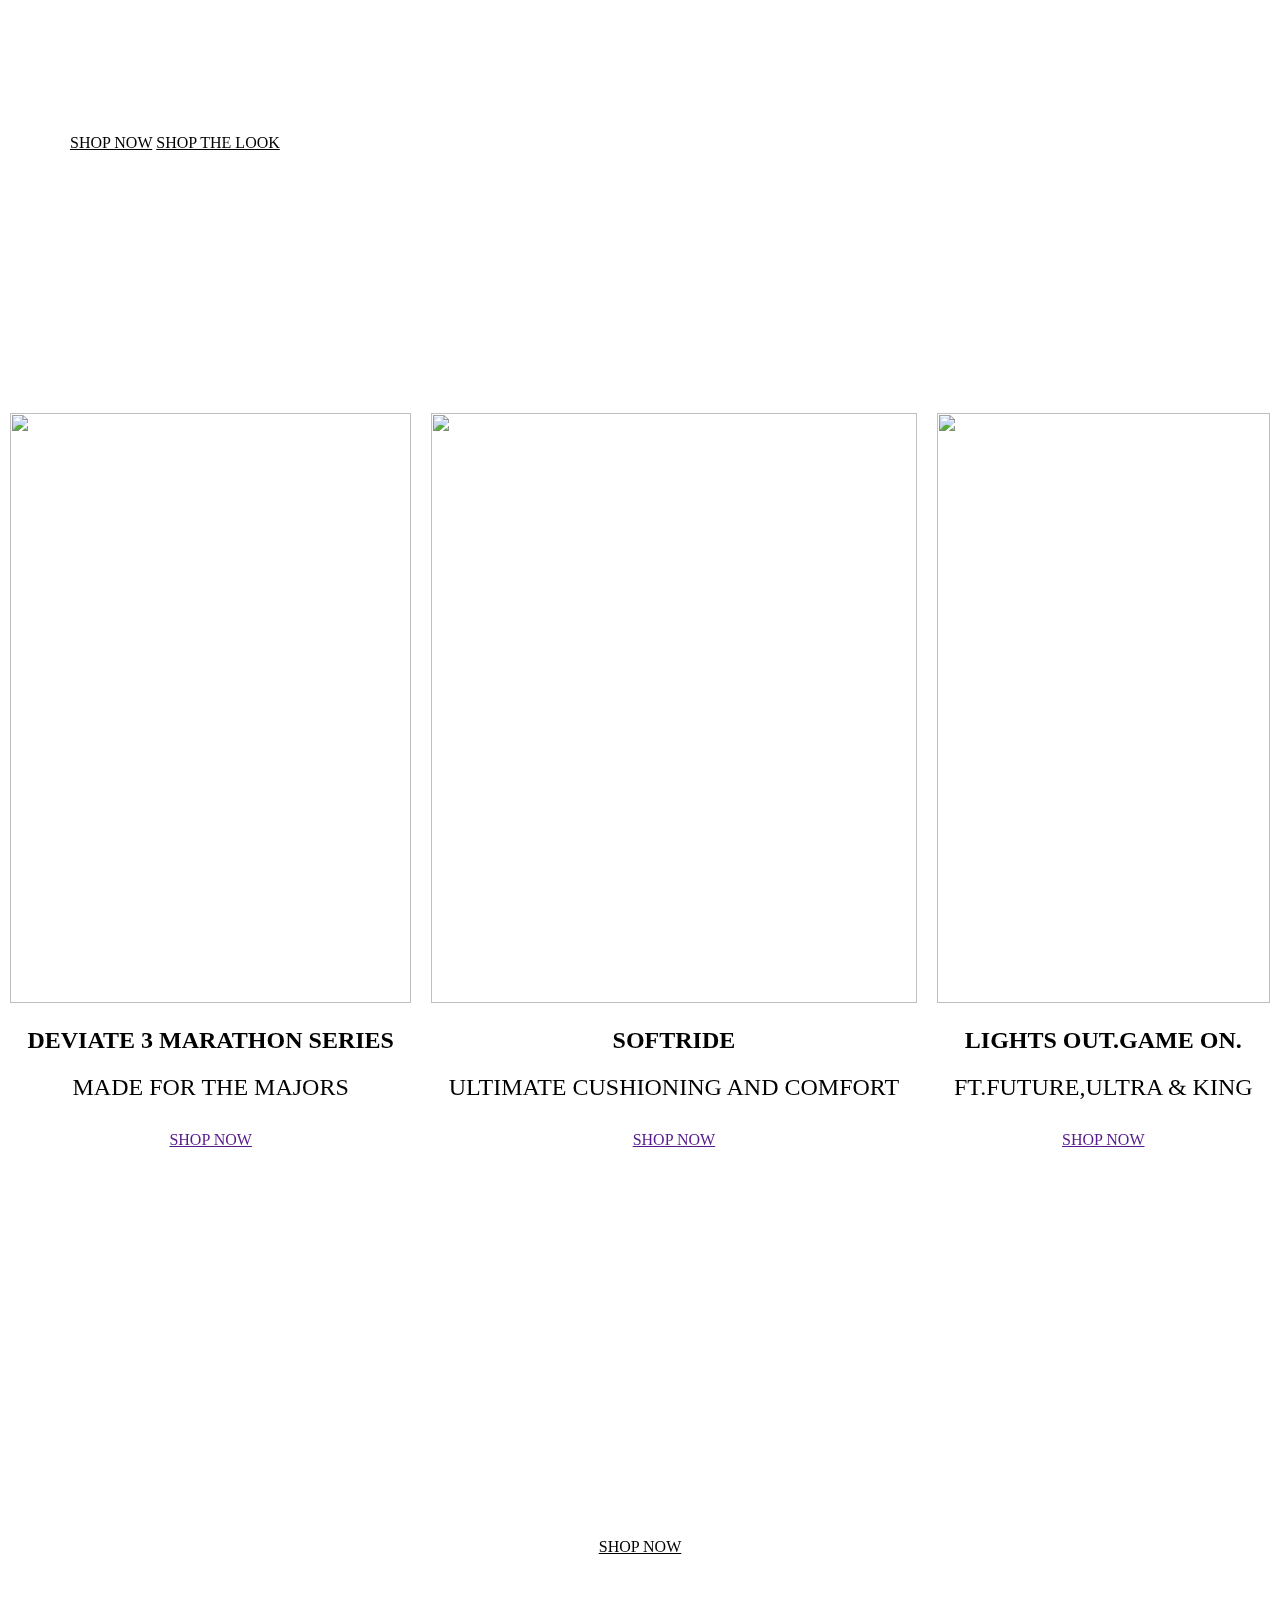
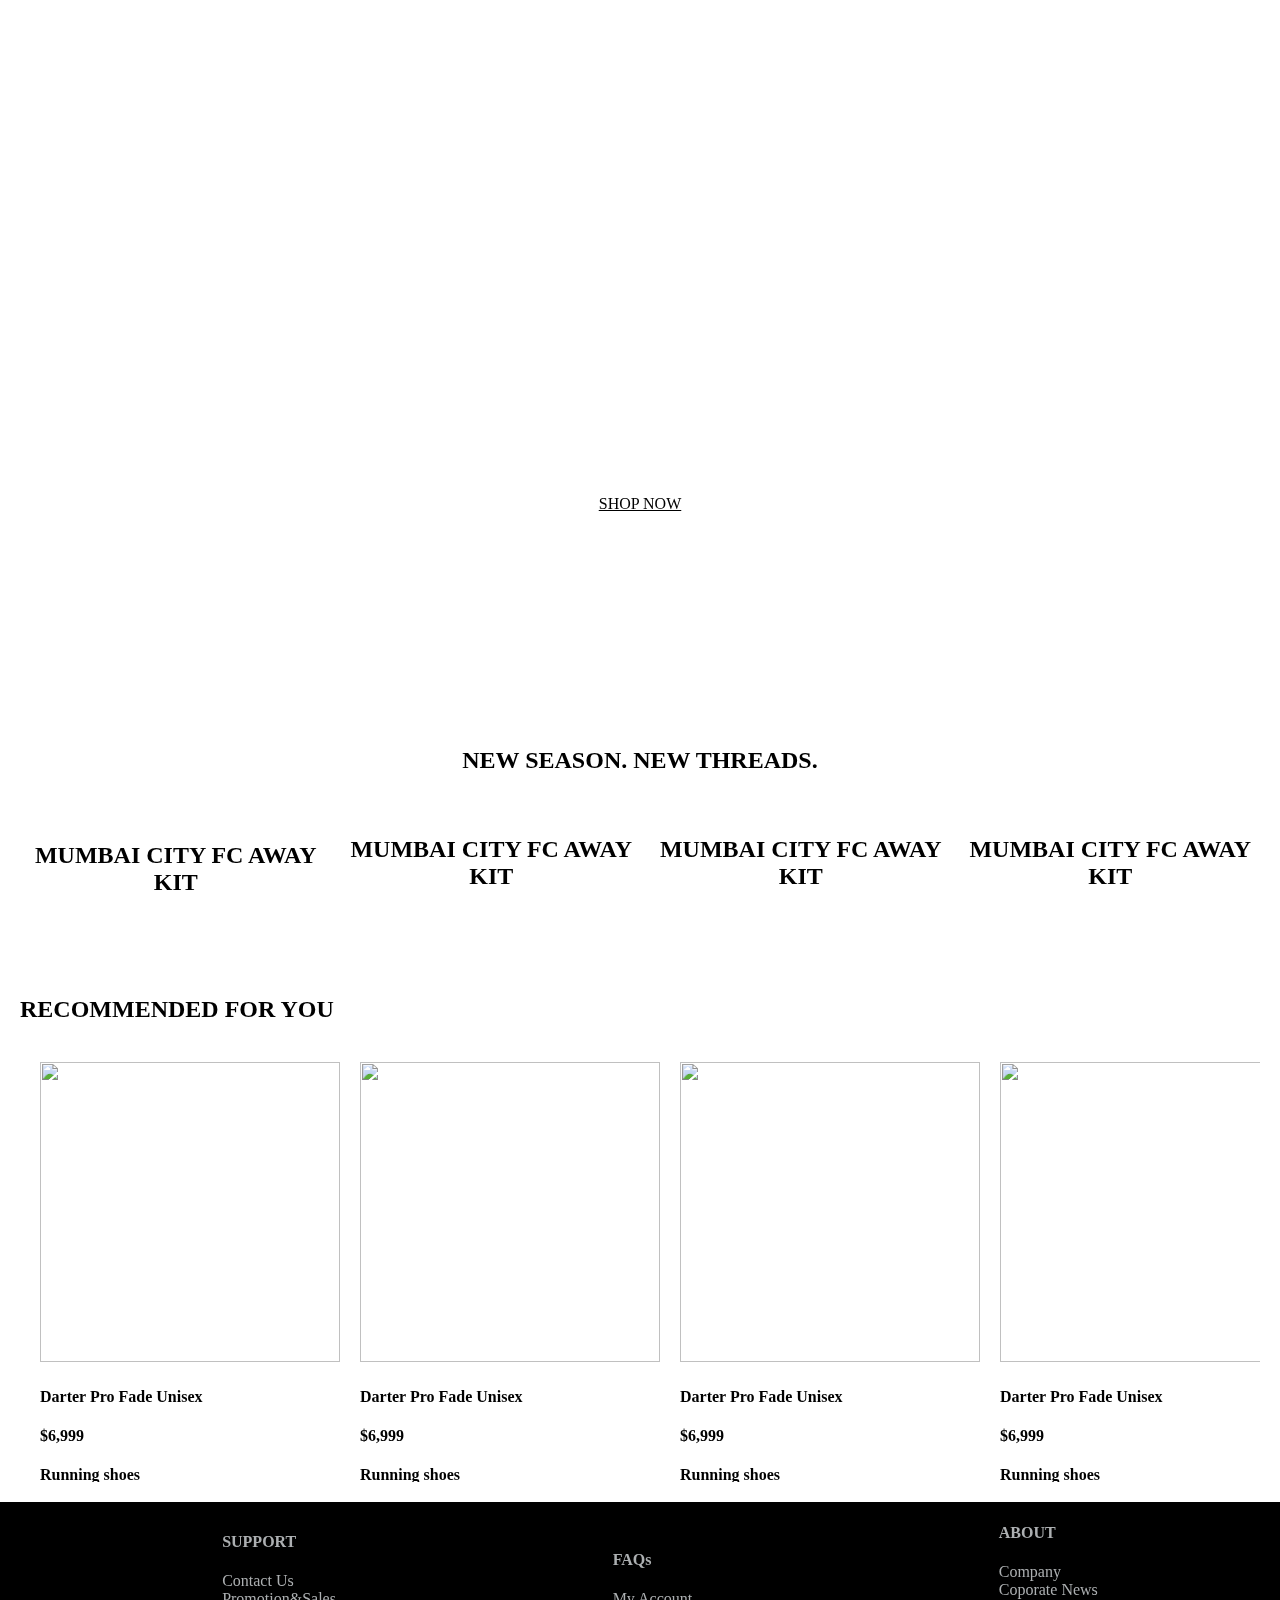
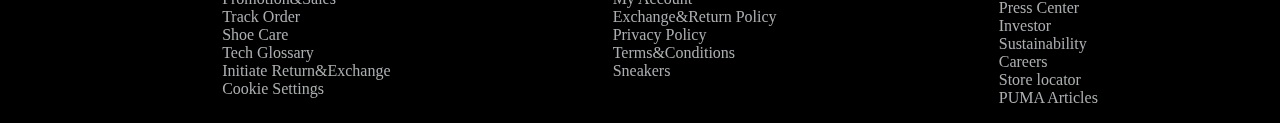
==== commit 492305ce: "puma clone website almost completed" ====
--- a/index.html
+++ b/index.html
@@ -5,7 +5,6 @@
     <meta name="viewport" content="width=device-width, initial-scale=1.0">
     <title>Document</title>
     <link rel="stylesheet" href="puma.css">
-
 </head>
 <body>
     <div class="top">EXTRA 5% DISCOUNT AND FREE SHIPPING ON ALL ONLINE PAYMENTS.</div>
@@ -35,8 +34,8 @@
         <div class="virat">
             <h1>NEW STYLES ON THE BLOCK</h1>
             <div class="buttons_in_virat">
-                <a href="" class="shop">SHOP MEN</a>
-                <a href="" class="shop">SHOP WOMEN</a>
+                <a href="men.html" class="shop">SHOP MEN</a>
+                <a href="women.html" class="shop">SHOP WOMEN</a>
                 <a href="" class="shop">HOPE KIDS</a>
             </div>
         </div>
@@ -53,7 +52,7 @@
                 <img src="https://images.puma.com/image/upload/f_auto,q_auto,b_rgb:fafafa,w_750,h_750/global/310476/01/sv01/fnd/IND/fmt/png/Darter-Pro-Fade-Unisex-Running-Shoes" alt="">
                 <div class="details">
                     <div class="l">
-                        <h3>Darter Pro Fade Unisex</h3>   <h3>$6,999</h3>
+                        <h4>Porsche Legacy Caven 2.0 Turbo <br>Unisex Motorsport Sneakers</h4>   <h4>$5,999</h4>
                     </div>
                     <h4>Running shoes</h4>
                 </div>
@@ -62,7 +61,7 @@
                 <img src="https://images.puma.com/image/upload/f_auto,q_auto,b_rgb:fafafa,w_750,h_750/global/193685/04/sv01/fnd/IND/fmt/png/LQDCELL-Method-Men's-Training-Shoes" alt="">
                 <div class="details">
                     <div class="l">
-                        <h3>Darter Pro Fade Unisex</h3>   <h3>$6,999</h3>
+                        <h4>Mercedes-AMG Petronas F1® CA Pro<br>Crush Unisex Motorsport Sneakers</h4>   <h4>$6,999</h4>
                     </div>
                     <h4>Running shoes</h4>
                 </div>
@@ -71,7 +70,7 @@
                 <img src="https://images.puma.com/image/upload/f_auto,q_auto,b_rgb:fafafa,w_750,h_750/global/310127/06/sv01/fnd/IND/fmt/png/SOFTRIDE-Symmetry-Fuzion-Unisex-Running-Shoes" alt="">
                 <div class="details">
                     <div class="l">
-                        <h3>Darter Pro Fade Unisex</h3>   <h3>$6,999</h3>
+                        <h4>Darter Pro Fade Unisex</h4>   <h4>$6,999</h4>
                     </div>
                     <h4>Running shoes</h4>
                 </div>
@@ -80,7 +79,7 @@
                 <img src="https://images.puma.com/image/upload/f_auto,q_auto,b_rgb:fafafa,w_750,h_750/global/395205/02/sv01/fnd/IND/fmt/png/Suede-XL-Unisex-Sneakers" alt="">
                 <div class="details">
                     <div class="l">
-                        <h3>Darter Pro Fade Unisex</h3>   <h3>$6,999</h3>
+                        <h4>Darter Pro Fade Unisex</h4>   <h4>$6,999</h4>
                     </div>
                     <h4>Running shoes</h4>
                 </div>
@@ -89,7 +88,7 @@
                 <img src="https://images.puma.com/image/upload/f_auto,q_auto,b_rgb:fafafa,w_750,h_750/global/308493/02/sv01/fnd/IND/fmt/png/BMW-M-Motorsport-Caven-2.0-Unisex-Sneakers" alt="">
                 <div class="details">
                     <div class="l">
-                        <h3>Darter Pro Fade Unisex</h3>   <h3>$6,999</h3>
+                        <h4>Darter Pro Fade Unisex</h4>   <h4>$6,999</h4>
                     </div>
                     <h4>Running shoes</h4>
                 </div>
@@ -98,7 +97,7 @@
                 <img src="https://images.puma.com/image/upload/f_auto,q_auto,b_rgb:fafafa,w_750,h_750/global/399614/01/sv01/fnd/IND/fmt/png/Caven-2.0-Year-Of-Sport-Unisex-Sneakers" alt="">
                 <div class="details">
                     <div class="l">
-                        <h3>Darter Pro Fade Unisex</h3>   <h3>$6,999</h3>
+                        <h4>Darter Pro Fade Unisex</h4>   <h4>$6,999</h4>
                     </div>
                     <h4>Running shoes</h4>
                 </div>
@@ -109,23 +108,23 @@
     <div class="next">
         <div class="people" style="padding-left: 15px;">
             <img src="https://cdn.sanity.io/images/qa41whrn/prod/b853c54cb31b88c39e9dfc547bff813931f7f497-2083x2708.jpg?auto=format&w=2160&q=80" alt="">
-            <h1>hi</h1>
-            <a href="">SHOP NOW</a>
+            <h2>SCUDARIA FERRARI</h2>
+            <br><a href="">SHOP NOW</a>
         </div>
         <div class="people">
             <img src="https://cdn.sanity.io/images/qa41whrn/prod/cf8a0d8be2a650511149f7043a5205d17aff5914-2083x2708.jpg?auto=format&w=2160&q=80" alt="">
-            <h1>hi</h1>
-            <a href="">SHOP NOW</a>
+            <h2>BMW M MOTORSPORT</h2>
+            <br><a href="">SHOP NOW</a>
         </div>
         <div class="people">
             <img src="https://cdn.sanity.io/images/qa41whrn/prod/feba02641d0418e81041c5981656d356c0e7d94d-2083x2708.jpg?auto=format&w=2160&q=80" alt="">
-            <h1>hi</h1>
+            <h2>MERCEDES AMG PETRANAS</h2>
             <a href="">SHOP NOW</a>
         </div>
         <div class="people" style="padding-right: 15px;">
             <img src="https://cdn.sanity.io/images/qa41whrn/prod/25772f9489c237e170595da04b587f11f1f8bc08-2083x2708.jpg?auto=format&w=2160&q=80" alt="">
-            <h1>hi</h1>
-            <a href="">SHOP NOW</a>
+            <h2>PUMA x FORMULA 1®</h2>
+            <br><a href="">SHOP NOW</a>
         </div>
     </div>
 
@@ -134,8 +133,8 @@
             <source src="https://cdn.sanity.io/files/qa41whrn/prod/4a3c5de097ef9f39e1e90c791c31f8363ffc4e41.mp4">
         </video>
         <div class="as1">
-            <h1>hdhdckjc</h1>
-            <h1>blablablablablabla</h1>
+            <h2>GOT BALLS?</h2>
+            <h2>NOW GET THE GEAR</h2>
             <div class="as">
                 <a href="">SHOP NOW</a>
                 <a href="">SHOP THE LOOK</a>
@@ -145,29 +144,29 @@
 
     <div class="lookvirat">
         <h1>ELEVATE YOUR LOOK WITH VIRAT</h1>
-        <h3>SHOP HIS SEASON FAVES</h3>
+        <h4>SHOP HIS SEASON FAVES</h4>
         <div class="virat_img_collection">
             <div class="virat_img">
                 <img src="https://cdn.sanity.io/images/qa41whrn/prod/d8c40ceae584da90d747bb8257a0686909de8706-1000x1300.jpg?auto=format&w=2160&q=80" alt="">
                 <h2>PALERMO</h2>
-                <a href="">SHOP NOW</a>
+                <br><a href="">SHOP NOW</a>
             </div>
             <div class="virat_img">
                 <img src="https://cdn.sanity.io/images/qa41whrn/prod/ef2ecab7886a9a5d9c053b1e7908e80bab270a4b-5504x8256.jpg?auto=format&w=2160&q=80" alt="">
-                <h2>PALERMO</h2>
-                <a href="">SHOP NOW</a>
+                <h2>RIDER PACK</h2>
+                <br><a href="">SHOP NOW</a>
             </div>
             <div class="virat_img">
                 <img src="https://cdn.sanity.io/images/qa41whrn/prod/48e631202dfefc06712ad2ce03e57b73629e9976-2083x2708.jpg?auto=format&w=2160&q=80" alt="">
-                <h2>PALERMO</h2>
-                <a href="">SHOP NOW</a>
+                <h2>PUMA X KIDSUPER</h2>
+                <br><a href="">SHOP NOW</a>
             </div>
         </div>
     </div>
 
     <div class="fenty">
-        <h4>jfbfjkvsj</h4>
-        <h6>gihkih</h6>
+        <h1>FENTY X PUMA</h1>
+        <h3>THE AVANTI DROPS OCT 17</h3>
         <div class="as">
             <a href="">SHOP NOW</a>
             <a href="">SHOP THE LOOK</a>
@@ -177,20 +176,20 @@
     <div class="virat_img_collection">
         <div class="virat_img">
             <img src="https://cdn.sanity.io/images/qa41whrn/prod/c3a9a7cca38afda7c4bbadf678c3afe427b810eb-1000x1300.jpg?auto=format&w=2160&q=80" alt="">
-            <h1 style="margin-top: 20px;">PALERMO</h1>
+            <h2 style="margin-top: 20px;"><b>DEVIATE 3 MARATHON SERIES</b></h2>
             <h2 id="shoe">MADE FOR THE MAJORS</h2>
             <a href="">SHOP NOW</a>
         </div>
         <div class="virat_img">
             <img src="https://cdn.sanity.io/images/qa41whrn/prod/73e7d6229af3b731a2b96be73b85a7542c4e8a0f-2083x2708.jpg?auto=format&w=2160&q=80" alt="">
-            <h1 style="margin-top: 20px;">PALERMO</h1>
-            <h2 id="shoe">MADE FOR THE MAJORS</h2>
+            <h2 style="margin-top: 20px;"><b>SOFTRIDE</b></h2>
+            <h2 id="shoe">ULTIMATE CUSHIONING AND COMFORT</h2>
             <a href="">SHOP NOW</a>
         </div>
         <div class="virat_img">
             <img src="https://cdn.sanity.io/images/qa41whrn/prod/523938f36eac15a14d2e66cdb263176adf2ab6ac-1000x1300.jpg?auto=format&w=2160&q=80" alt="">
-            <h1 style="margin-top: 20px;">PALERMO</h1>
-            <h2 id="shoe">MADE FOR THE MAJORS</h2>
+            <h2 style="margin-top: 20px;"><b>LIGHTS OUT.GAME ON.</b></h2>
+            <h2 id="shoe">FT.FUTURE,ULTRA & KING</h2>
             <a href="">SHOP NOW</a>
         </div>
     </div>
@@ -203,15 +202,16 @@
 
     <div class="speedcat">
         <h1>PUMA SPEEDCAT</h1>
-        <h3>A LEGACY OF SPEED AND STYLE</h3>
+        <h4>A LEGACY OF SPEED AND STYLE</h4>
         <a href="" style="background-color: white; color: black;">SHOP NOW</a>
     </div>
 
     <div class="shirt">
         <h2>NEW SEASON. NEW THREADS.</h2>
         <div class="next">
-            <div class="people" style="padding-left: 15px; margin: 4px;">
+            <div class="people" style="padding-left: 15px; margin-bottom: 10px;">
                 <img src="https://cdn.sanity.io/images/qa41whrn/prod/423ce1c3734ef6f658e01d41e2771492ebd5661e-626x800.jpg?auto=format&w=2160&q=80" alt="">
+                <h2>MUMBAI CITY FC AWAY KIT</h2>
             </div>
             <div class="people" style="margin: 4px;">
                 <img src="https://cdn.sanity.io/images/qa41whrn/prod/f0a80d7fa541e24f76d5ce590a05568ecdebc714-1000x1300.jpg?auto=format&w=2160&q=80" alt="">
@@ -219,9 +219,11 @@
             </div>
             <div class="people" style="margin: 4px;">
                 <img src="https://cdn.sanity.io/images/qa41whrn/prod/6a6313b6b2dfcec9bf459c8adabd6e1cb95c055e-1000x1300.jpg?auto=format&w=2160&q=80" alt="">
+                <h2>MUMBAI CITY FC AWAY KIT</h2>
             </div>
             <div class="people" style="padding-right: 15px; margin: 4px;">
                 <img src="https://cdn.sanity.io/images/qa41whrn/prod/c2f5a7d0b5024fb87187dc23084a91bd7cd6ad04-1000x1300.jpg?auto=format&w=2160&q=80" alt="">
+                <h2>MUMBAI CITY FC AWAY KIT</h2>
             </div>
         </div>
     </div>
@@ -233,7 +235,7 @@
                 <img src="https://images.puma.com/image/upload/f_auto,q_auto,b_rgb:fafafa,w_750,h_750/global/310476/01/sv01/fnd/IND/fmt/png/Darter-Pro-Fade-Unisex-Running-Shoes" alt="">
                 <div class="details">
                     <div class="l">
-                        <h3>Darter Pro Fade Unisex</h3>   <h3>$6,999</h3>
+                        <h4>Darter Pro Fade Unisex</h4>   <h4>$6,999</h4>
                     </div>
                     <h4>Running shoes</h4>
                 </div>
@@ -242,7 +244,7 @@
                 <img src="https://images.puma.com/image/upload/f_auto,q_auto,b_rgb:fafafa,w_750,h_750/global/193685/04/sv01/fnd/IND/fmt/png/LQDCELL-Method-Men's-Training-Shoes" alt="">
                 <div class="details">
                     <div class="l">
-                        <h3>Darter Pro Fade Unisex</h3>   <h3>$6,999</h3>
+                        <h4>Darter Pro Fade Unisex</h4>   <h4>$6,999</h4>
                     </div>
                     <h4>Running shoes</h4>
                 </div>
@@ -251,7 +253,7 @@
                 <img src="https://images.puma.com/image/upload/f_auto,q_auto,b_rgb:fafafa,w_750,h_750/global/310127/06/sv01/fnd/IND/fmt/png/SOFTRIDE-Symmetry-Fuzion-Unisex-Running-Shoes" alt="">
                 <div class="details">
                     <div class="l">
-                        <h3>Darter Pro Fade Unisex</h3>   <h3>$6,999</h3>
+                        <h4>Darter Pro Fade Unisex</h4>   <h4>$6,999</h4>
                     </div>
                     <h4>Running shoes</h4>
                 </div>
@@ -260,7 +262,7 @@
                 <img src="https://images.puma.com/image/upload/f_auto,q_auto,b_rgb:fafafa,w_750,h_750/global/395205/02/sv01/fnd/IND/fmt/png/Suede-XL-Unisex-Sneakers" alt="">
                 <div class="details">
                     <div class="l">
-                        <h3>Darter Pro Fade Unisex</h3>   <h3>$6,999</h3>
+                        <h4>Darter Pro Fade Unisex</h4>   <h4>$6,999</h4>
                     </div>
                     <h4>Running shoes</h4>
                 </div>
@@ -269,7 +271,7 @@
                 <img src="https://images.puma.com/image/upload/f_auto,q_auto,b_rgb:fafafa,w_750,h_750/global/308493/02/sv01/fnd/IND/fmt/png/BMW-M-Motorsport-Caven-2.0-Unisex-Sneakers" alt="">
                 <div class="details">
                     <div class="l">
-                        <h3>Darter Pro Fade Unisex</h3>   <h3>$6,999</h3>
+                        <h4>Darter Pro Fade Unisex</h4>   <h4>$6,999</h4>
                     </div>
                     <h4>Running shoes</h4>
                 </div>
@@ -278,72 +280,52 @@
                 <img src="https://images.puma.com/image/upload/f_auto,q_auto,b_rgb:fafafa,w_750,h_750/global/399614/01/sv01/fnd/IND/fmt/png/Caven-2.0-Year-Of-Sport-Unisex-Sneakers" alt="">
                 <div class="details">
                     <div class="l">
-                        <h3>Darter Pro Fade Unisex</h3>   <h3>$6,999</h3>
-                    </div>
-                    <h4>Running shoes</h4>
-                </div>
-            </div>
-        </div>
-    </div>
-
-    <!-- footer -->
-  <footer class="bg-dark text-light pt-5 mt-3" style="font-size: 15px;">
-    <div class="container">
-        <div class="row">
-            <div class="col-md-3">
-                <h6>SUPPORT</h6>
-                <ul class="list-unstyled">
-                    <li><a href="" >Contact Us</a></li>
-                    <li><a href="" >Promotion&Sales</a></li>
-                    <li><a href="" >Track  Order</a></li>
-                    <li><a href="" >Shoe Care</a></li>
-                    <li><a href="" >Tech Glossary</a></li>
-                    <li><a href="" >Initiate Return&Exchange</a></li>
-                    <li><a href="" >Cookie Settings</a></li>
+                        <h4>Darter Pro Fade Unisex</h4>   <h4>$6,999</h4>
+                    </div>
+                    <h4>Running shoes</h4>
+                </div>
+            </div>
+        </div>
+    </div>
+    <footer>
+        <div class="container">
+            <div class="foot1">
+                <h4>SUPPORT</h4>
+                <ul>
+                    <li>Contact Us</li>
+                    <li>Promotion&Sales</li>
+                    <li>Track  Order</li>
+                    <li>Shoe Care</li>
+                    <li>Tech Glossary</li>
+                    <li>Initiate Return&Exchange</li>
+                    <li>Cookie Settings</li>
                 </ul>
             </div>
-            <div class="col-md-3">
-                <h5>FAQs</h5>
-                <ul class="list-unstyled">
-                    <li><a href="" >My Account</a></li>
-                    <li><a href="" >Exchange&Return Policy</a></li>
-                    <li><a href="" >Privacy Policy</a></li>
-                    <li><a href="" >Terms&Conditions</a></li>
-                    <li><a href="" >Sneakers</a></li>
+            <div class="foot2">
+                <h4>FAQs</h4>
+                <ul>
+                    <li>My Account</li>
+                    <li>Exchange&Return Policy</li>
+                    <li>Privacy Policy</li>
+                    <li>Terms&Conditions</li>
+                    <li>Sneakers</li>
                 </ul>
             </div>
-            <div class="col-md-3">
-                <h6>ABOUT</h6>
-            <ul class="list-unstyled">
-                <li><a href="#" >Company</a></li>
-                <li><a href="#" >Coporate News</a></li>
-                <li><a href="#" >Press Center</a></li>
-                <li><a href="#" >Investor</a></li>
-                <li><a href="#" >Sustainability</a></li>
-                <li><a href="#" >Careers</a></li>
-                <li><a href="#" >Store locator</a></li>
-                <li><a href="#" >PUMA Articles</a></li>
-            </ul>
-            </div>
-            <div class="col-md-3">
-                <h6>STAY UP TO DATE</h6>
-                <ul class="list-unstyled">
-                    <li><a href="#">Sign up for Email</a></li>
+            <div class="foot3">
+                <h4>ABOUT</h4>
+                <ul>
+                    <li>Company</li>
+                    <li>Coporate News</li>
+                    <li>Press Center</li>
+                    <li>Investor</li>
+                    <li>Sustainability</li>
+                    <li>Careers</li>
+                    <li>Store locator</li>
+                    <li>PUMA Articles</li>
                 </ul>
-                <img src="images/icons8-youtube-48.png" alt="">
-                <img src="images/icons8-twitter-48.png" alt="">
-                <img src="images/icons8-pinterest-30.png" alt="">
-                <img src="images/icons8-instagram-48.png" alt="">
-                <img src="images/icons8-facebook-circled-48.png" alt=""><br>
-                
-                <h6>EXPLORE</h6>
-                <a href=""><img src="images/pumaaaa.png" alt=""  style="width: 50px;height: 50px;"></a>
-            
-            </div>
-        </div>
-    </div>
-    <hr>
-</footer>
+            </div>
+        </div>
+    </footer>
 
 </body>
 </html>--- a/puma.css
+++ b/puma.css
@@ -4,6 +4,7 @@
 }
 .main{
     display: flex;
+    align-items: center;
     flex: 4;
     height: 70px;
     width: 100%;
@@ -16,7 +17,7 @@
     align-items: center;
     justify-content: space-evenly;
     list-style-type: none;
-    width: 200%;
+    width: 150%;
     color: white;
     font-weight: 600;
 }
@@ -169,7 +170,7 @@
     margin-bottom: 30px;
 }
 
-.lookvirat h3{
+.lookvirat h4{
     font-weight: 10;
     margin-bottom: 70px;
 }
@@ -210,7 +211,7 @@
     margin-bottom: 30px;
 }
 
-.fenty h4,h6{
+.fenty h1,h3{
     color: white;
     margin: 2.5px;
     margin-left: 70px;
@@ -246,7 +247,8 @@
 
 .MMQ h3{
     margin-bottom: 26px;
-    font-weight: 1;
+    font-weight: 4;
+    margin-right: 75PX;
 }
 
 .speedcat{
@@ -268,7 +270,7 @@
     padding: 0%;
 }
 
-.speedcat h3{
+.speedcat h4{
     margin-bottom: 26px;
     font-weight: 1;
 }
@@ -281,49 +283,23 @@
 
 
 
-footer{
+.container{
+    display: flex;
+    justify-content: space-evenly;
+    align-items: center;
     background-color: black;
- }
- .footeritms{
     color: rgb(172, 175, 177);
     text-decoration: none;
-
  }
- footer{
-    display: flex;
-}
-
-footer a{
-    text-decoration: none;
-    color: rgb(162, 162, 162);
-    font-size: small;
-}
-footer h6{
-    font-weight: bold;
-}
-footer  a:hover{
-    color: white;
-}
-footer img{
-    padding: 5px;
-    margin-bottom: 5px;
-}
-
-h3,h4,h1{
-    margin: 2.5px;
-    padding: 0%;
-}
-
-.l{
-    display: flex;
-    justify-content: space-between;
-}
-
-a{
-    text-decoration: none;
-    background-color: black;
-    color: white;
-    padding: 20px;
-    padding-top: 8px;
-    padding-bottom: 8px;
-}+ ul li{
+    list-style-type: none;
+ }
+ .foot1 h4{
+    margin-left: 40px;
+ }
+ .foot2 h4{
+    margin-left: 40px;
+ }
+ .foot3 h4{
+    margin-left: 40px;
+ }